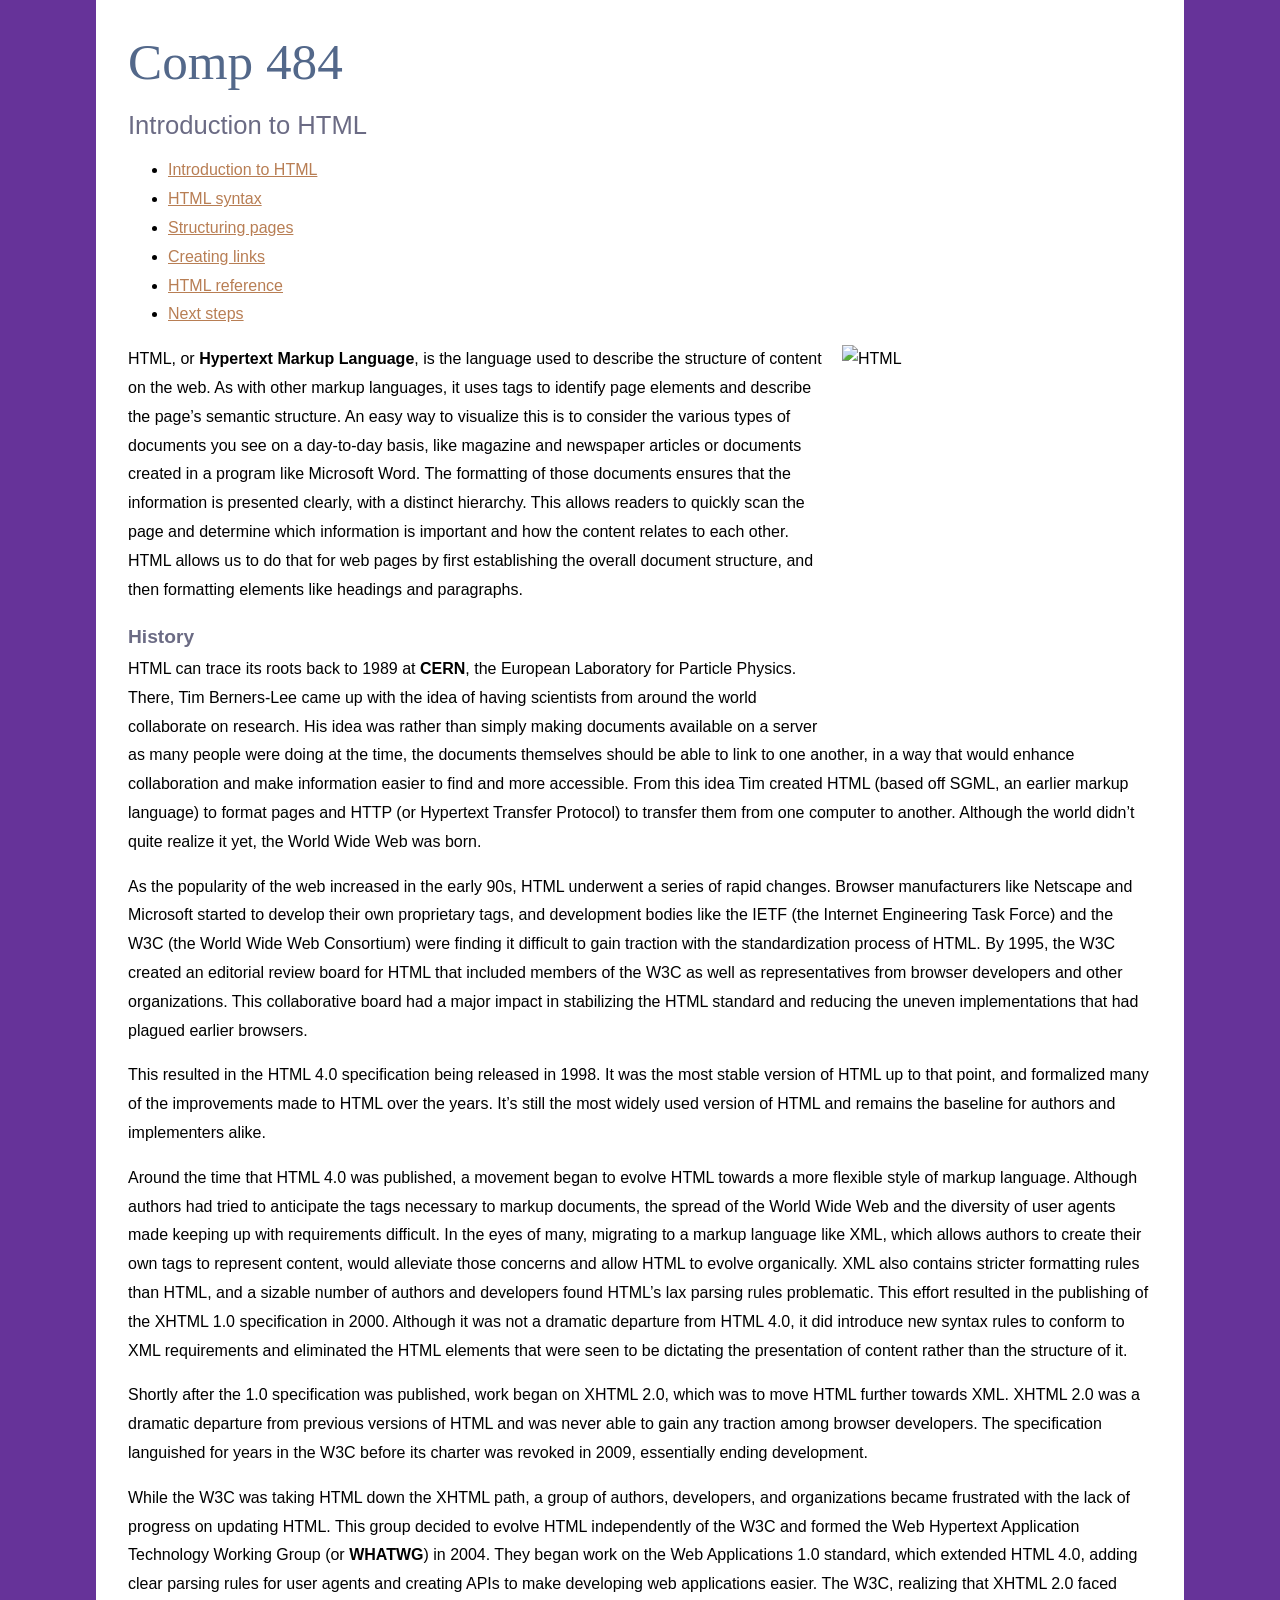
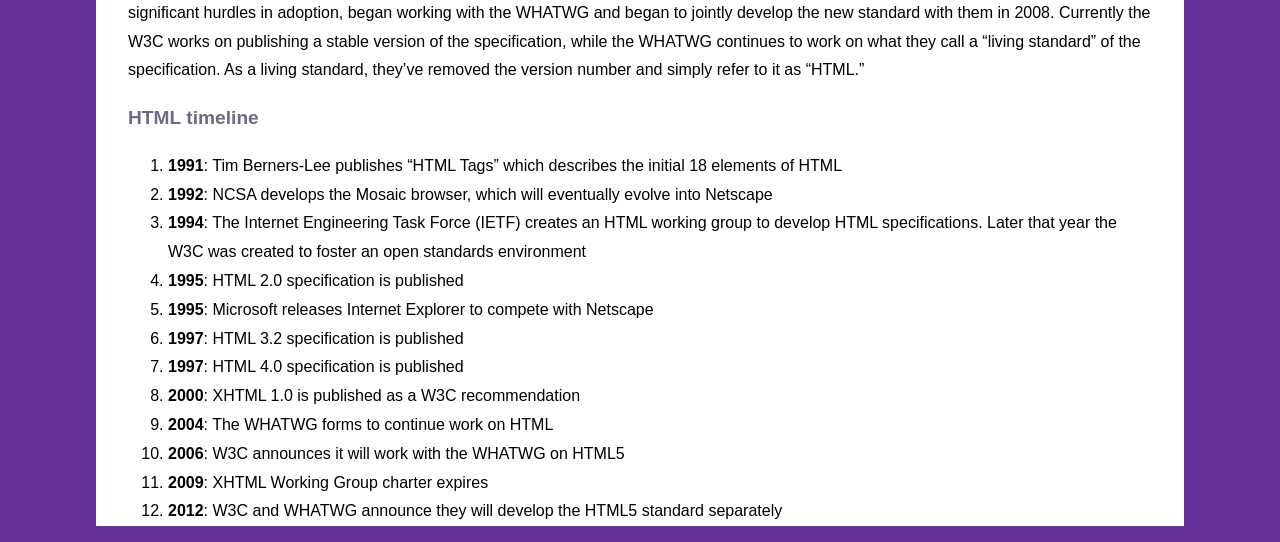
==== index.html @ 4741aa7e "test" ====
<!DOCTYPE HTML>
<html lang="en">
<head>
<meta charset="utf-8">
<title>Introduction to HTML</title>
<link href="./_css/styles.css" rel="stylesheet" type="text/css">
</head>
<body>
<h1>Comp 484</h1>
<h2>Introduction to HTML</h2>
<ul>
  <li><a href="index.html" title="Introduction to HTML">Introduction to HTML</a></li>
  <li><a href="syntax.html" title="HTML syntax">HTML syntax</a></li>
  <li><a href="structure.html" title="Structuring pages">Structuring pages</a></li>
  <li><a href="links.html" title="Creating links">Creating links</a></li>
  <li><a href="reference.html" title="HTML Reference">HTML reference</a></li>
  <li><a href="next.html" title="Next steps">Next steps</a></li>
</ul>
<img src="images/tags.png" alt="HTML" width="310" height="375" class="flowRight">
<p>HTML, or <b>Hypertext Markup Language</b>, is the language used to describe the structure of content on the web. As with other markup languages, it uses tags to identify page elements and describe the page&rsquo;s semantic structure. An easy way to visualize this is to consider the various types of documents you see on a day-to-day basis, like magazine and newspaper articles or documents created in a program like Microsoft Word. The formatting of those documents ensures that the information is presented clearly, with a distinct hierarchy. This allows readers to quickly scan the page and determine which information is important and how the content relates to each other. HTML allows us to do that for web pages by first establishing the overall document structure, and then formatting elements like headings and paragraphs.</p>

<h3>History</h3>
<p>
HTML can trace its roots back to 1989 at <b>CERN</b>, the European Laboratory for Particle Physics. There, Tim Berners-Lee came up with the idea of having scientists from around the world collaborate on research. His idea was rather than simply making documents available on a server as many people were doing at the time, the documents themselves should be able to link to one another, in a way that would enhance collaboration and make information easier to find and more accessible. From this idea Tim created HTML (based off SGML, an earlier markup language) to format pages and HTTP (or Hypertext Transfer Protocol) to transfer them from one computer to another. Although the world didn&rsquo;t quite realize it yet, the World Wide Web was born.
</p>
<p>
As the popularity of the web increased in the early 90s, HTML underwent a series of rapid changes. Browser manufacturers like Netscape and Microsoft started to develop their own proprietary tags, and development bodies like the IETF (the Internet Engineering Task Force) and the W3C (the World Wide Web Consortium) were finding it difficult to gain traction with the standardization process of HTML. By 1995, the W3C created an editorial review board for HTML that included members of the W3C as well as representatives from browser developers and other organizations. This collaborative board had a major impact in stabilizing the HTML standard and reducing the uneven implementations that had plagued earlier browsers.
</p>
<p>
This resulted in the HTML 4.0 specification being released in 1998. It was the most stable version of HTML up to that point, and formalized many of the improvements made to HTML over the years. It&rsquo;s still the most widely used version of HTML and remains the baseline for authors and implementers alike.
</p>
<p>
Around the time that HTML 4.0 was published, a movement began to evolve HTML towards a more flexible style of markup language. Although authors had tried to anticipate the tags necessary to markup documents, the spread of the World Wide Web and the diversity of user agents made keeping up with requirements difficult. In the eyes of many, migrating to a markup language like XML, which allows authors to create their own tags to represent content, would alleviate those concerns and allow HTML to evolve organically. XML also contains stricter formatting rules than HTML, and a sizable number of authors and developers found HTML&rsquo;s lax parsing rules problematic. This effort resulted in the publishing of the XHTML 1.0 specification in 2000. Although it was not a dramatic departure from HTML 4.0, it did introduce new syntax rules to conform to XML requirements and eliminated the HTML elements that were seen to be dictating the presentation of content rather than the structure of it.
</p>
<p>
Shortly after the 1.0 specification was published, work began on XHTML 2.0, which was to move HTML further towards XML. XHTML 2.0 was a dramatic departure from previous versions of HTML and was never able to gain any traction among browser developers. The specification languished for years in the W3C before its charter was revoked in 2009, essentially ending development.
</p>
<p>
While the W3C was taking HTML down the XHTML path, a group of authors, developers, and organizations became frustrated with the lack of progress on updating HTML. This group decided to evolve HTML independently of the W3C and formed the Web Hypertext Application Technology Working Group (or <b>WHATWG</b>) in 2004. They began work on the Web Applications 1.0 standard, which extended HTML 4.0, adding clear parsing rules for user agents and creating APIs to make developing web applications easier. The W3C, realizing that XHTML 2.0 faced significant hurdles in adoption, began working with the WHATWG and began to jointly develop the new standard with them in 2008. Currently the W3C works on publishing a stable version of the specification, while the WHATWG continues to work on what they call a &ldquo;living standard&rdquo; of the specification. As a living standard, they&rsquo;ve removed the version number and simply refer to it as &ldquo;HTML.&rdquo;
</p>
<h3>HTML timeline</h3>

<ol>
  <li><b>1991</b>: Tim Berners-Lee publishes &ldquo;HTML Tags&rdquo; which describes the initial 18 elements of HTML</li>
  <li><b>1992</b>: NCSA develops the Mosaic browser, which will eventually evolve into Netscape</li>
  <li><b>1994</b>: The Internet Engineering Task Force (IETF) creates an HTML working group to develop HTML specifications. Later that year the W3C was created to foster an open standards environment</li>
  <li><b>1995</b>: HTML 2.0 specification is published</li>
  <li><b>1995</b>: Microsoft releases Internet Explorer to compete with Netscape</li>
  <li><b>1997</b>: HTML 3.2 specification is published</li>
  <li><b>1997</b>: HTML 4.0 specification is published</li>
  <li><b>2000</b>: XHTML 1.0 is published as a W3C recommendation</li>
  <li><b>2004</b>: The WHATWG forms to continue work on HTML</li>
  <li><b>2006</b>: W3C announces it will work with the WHATWG on HTML5</li>
  <li><b>2009</b>: XHTML Working Group charter expires</li>
  <li><b>2012</b>: W3C and WHATWG announce they will develop the HTML5 standard separately</li>
</ol>
</body>
</html>
---- _css/styles.css ----
html, body {
	background: #663399; /* Beccapurple */
	margin: 0;
}
h1, h2, h3, h4, h5, h6, p {
	margin: 0;
	padding: 0;
}
h1, h2, h3, h4, h5, h6 {
	color: rgb(107, 107, 132);
}
body {
	font-family: Verdana, Geneva, sans-serif;
	font-size: 100%;
	width: 80%;
	margin-right: auto;
	margin-left: auto;
	padding: 2.5% 2.5% 0;
	background: white;
	line-height: 1.8;
}
h1 {
	font: 3.2em Georgia, "Times New Roman", Times, serif;
	margin-bottom: .4em;
	color: rgb(83, 104, 138);
}
h2 {
	font: 1.6em Verdana, Geneva, sans-serif;
	margin-bottom: .2em;
}
h3 {
	font-size: 1.2em;
}
p {
	margin-bottom: 1em;
}
a {
	color: rgb(184, 126, 84);
}
a:hover {
	color: rgb(120, 97, 55);
}
pre {
	font-size: 1.4em;
	color: white;
	padding: .5em 1em;
	border-left: 1em solid #A68048;
	background: #666;
	white-space: pre-wrap;
	white-space: -moz-pre-wrap;
	white-space: -pre-wrap;
	white-space: -o-pre-wrap;
	word-wrap: break-word;
	width: 80%;
}
pre.wrong {
	border-left-color: red;
}
pre.correct {
	border-left-color: green;
}
dt {
	font-style: italic;
	font-size:1.2em;
}
dd {
	margin-bottom: 1.4em;
}
table {
	margin-top: 1em;
}
caption {
	margin: 0;
	padding: 0;
	margin-bottom: 1em;
	text-align: left;
}
td, th {
	padding: 10px;
}
.center {
	text-align: center;
}
header h2 {
	padding-bottom: .2em;
	border-bottom: 1px solid gray;
}
aside {
	padding: 1em;
	background:rgb(83, 104, 138);
	color: white;
	margin-bottom: 1em;
}
aside h4 {
	color: white;
}
footer {
	border-top: 1px solid gray;
	text-align: center;
	font-size: .8em;
	line-height: 4em;
	margin-top: 1em;
}
blockquote {
	font-style: italic;
}
.flowRight {
	float: right;
	margin-left: 10px;
}
.flowLeft {
	float: left;
	margin-right: 10px;
}
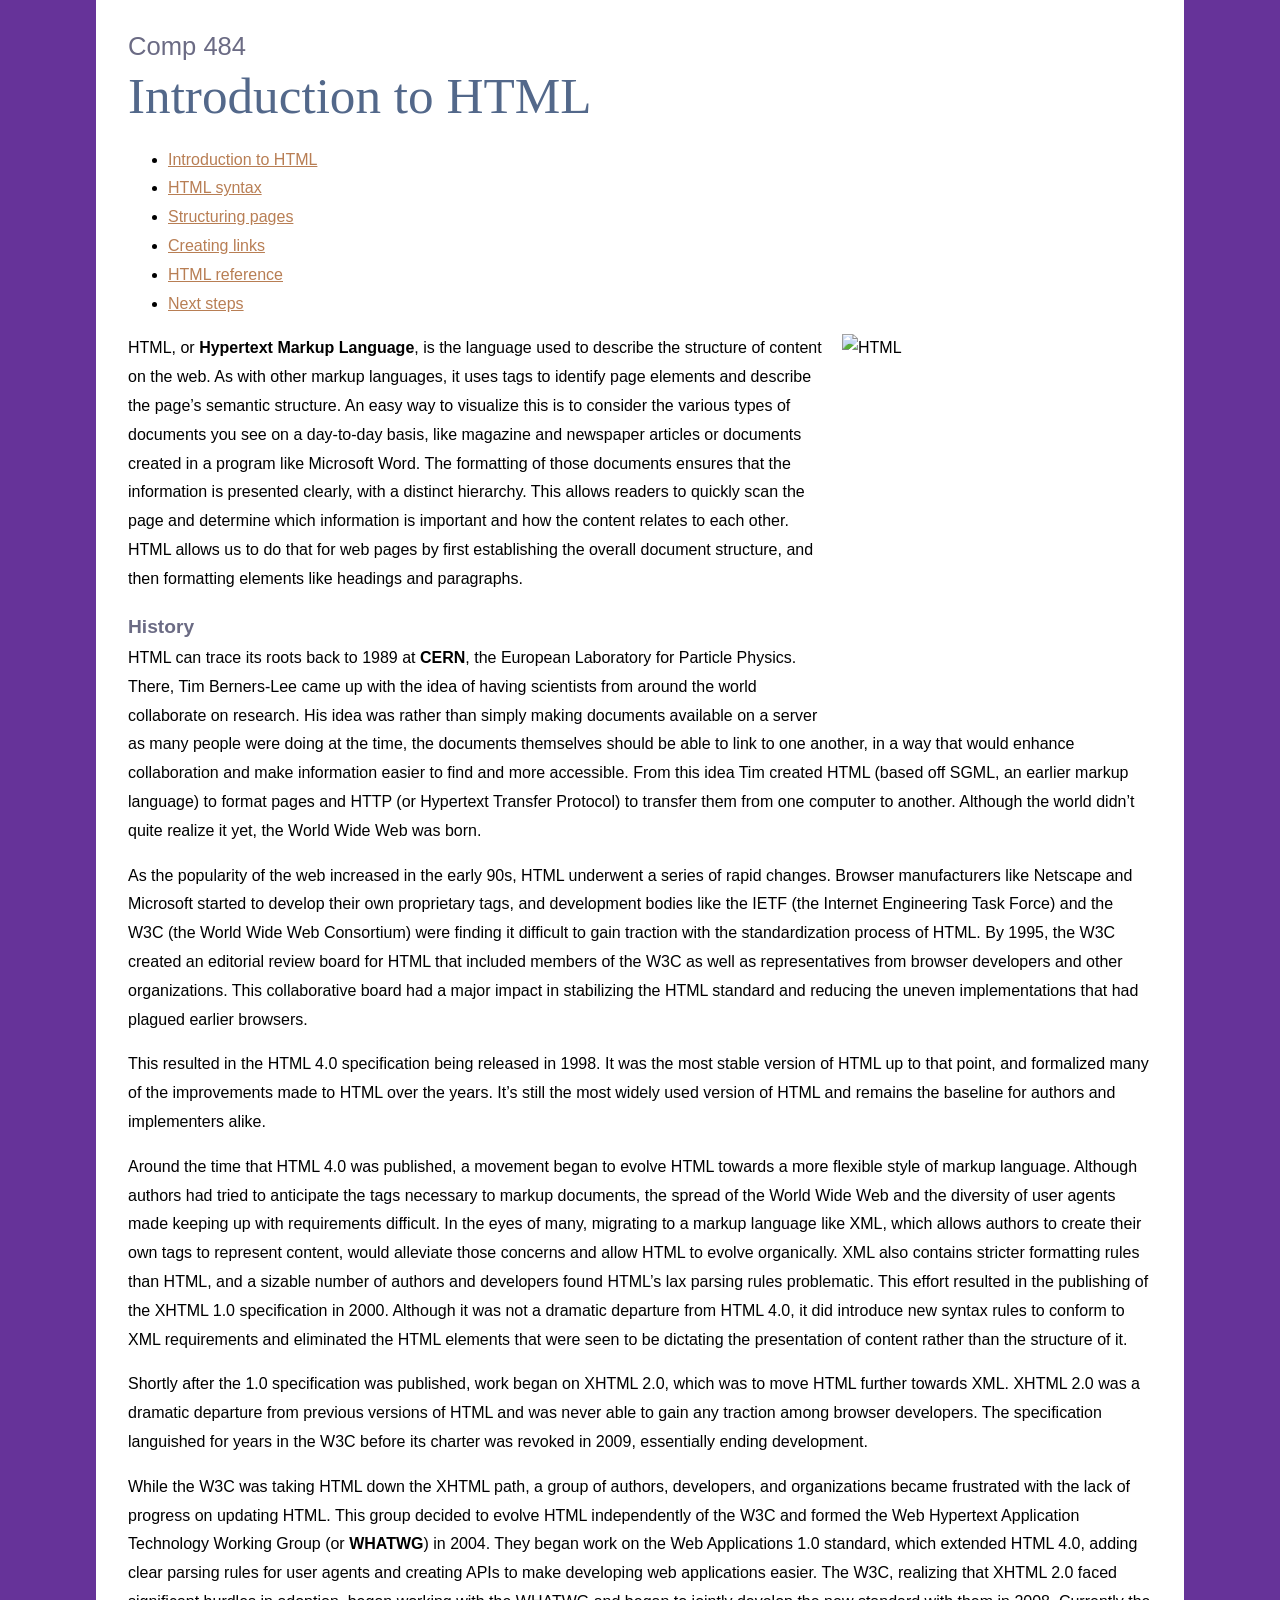
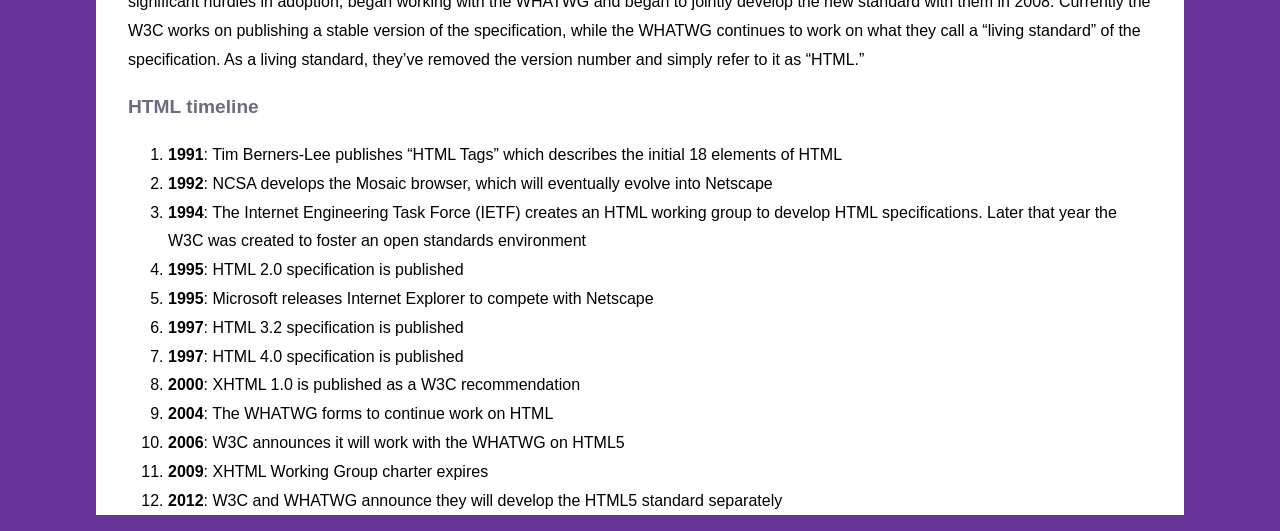
==== commit 9f255f22: "new edits" ====
--- a/index.html
+++ b/index.html
@@ -6,8 +6,8 @@
 <link href="./_css/styles.css" rel="stylesheet" type="text/css">
 </head>
 <body>
-<h1>Comp 484</h1>
-<h2>Introduction to HTML</h2>
+<h2>Comp 484</h2>
+<h1>Introduction to HTML</h1>
 <ul>
   <li><a href="index.html" title="Introduction to HTML">Introduction to HTML</a></li>
   <li><a href="syntax.html" title="HTML syntax">HTML syntax</a></li>
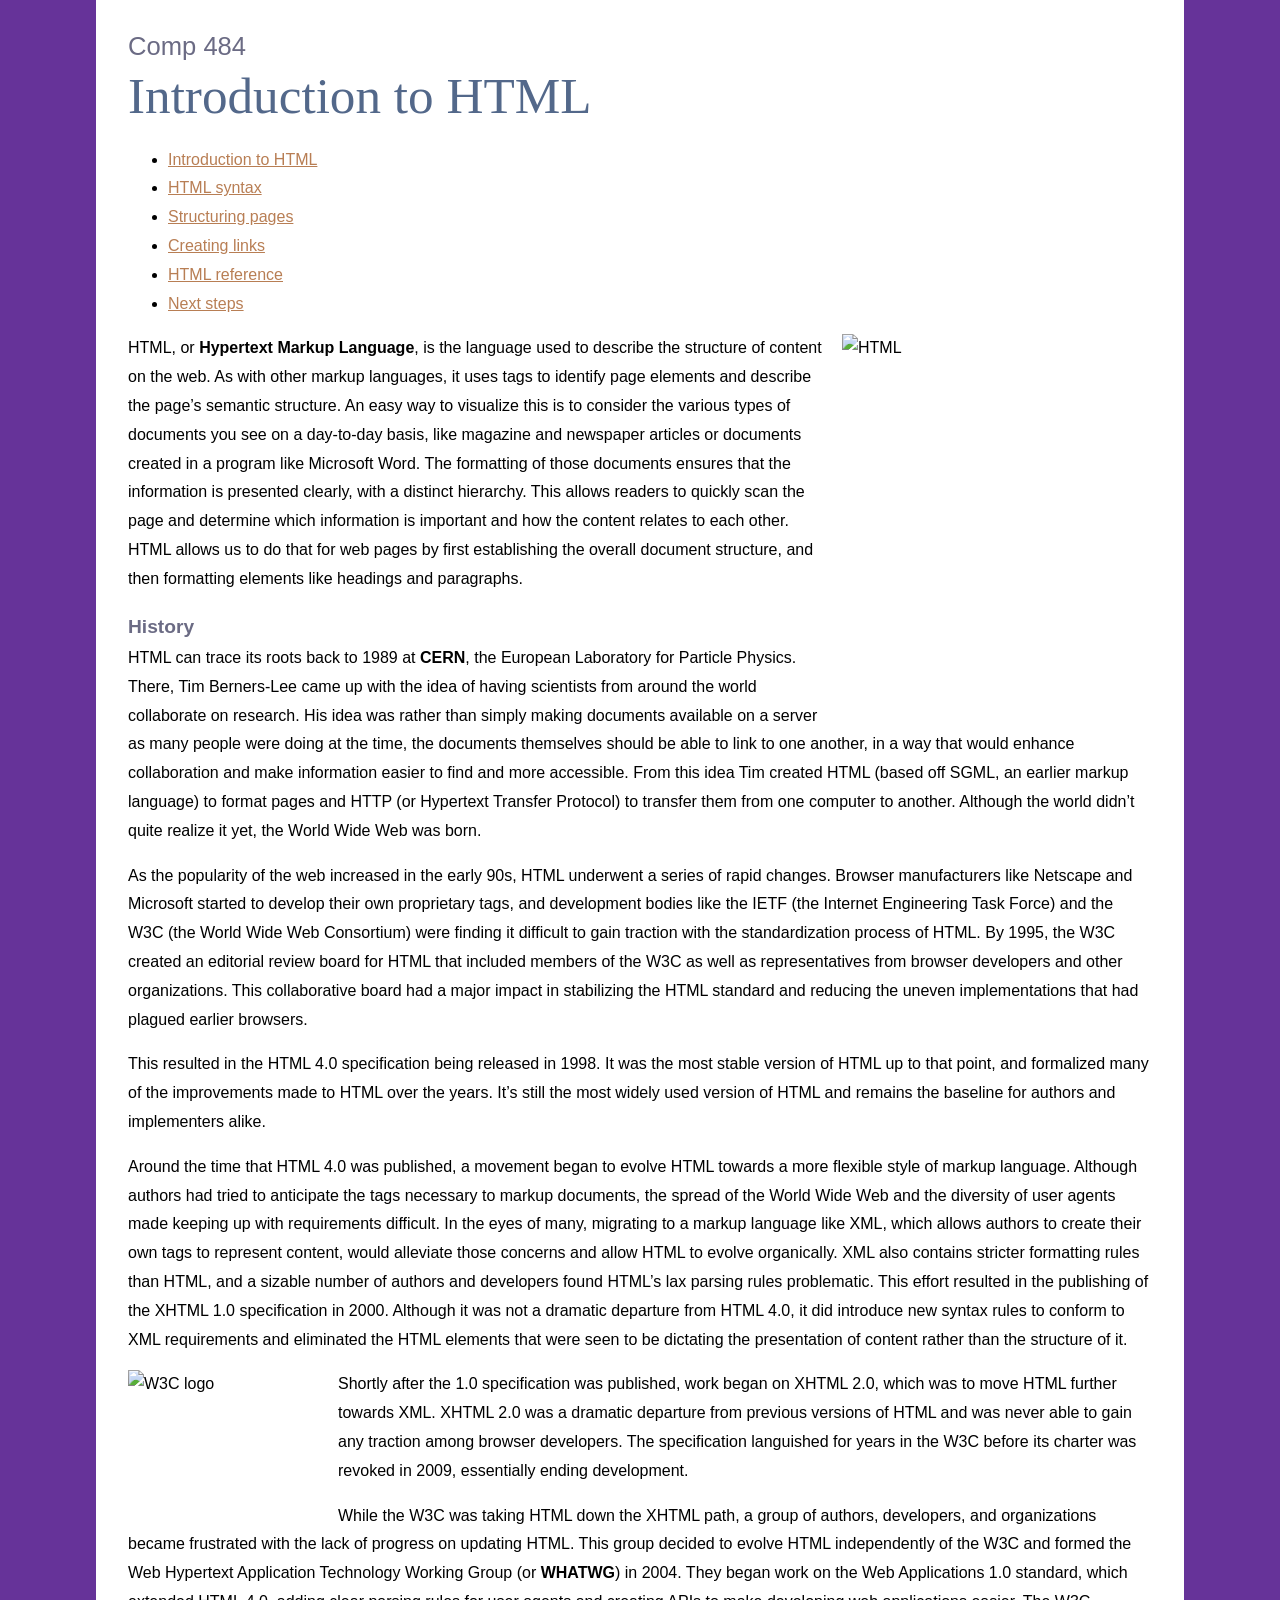
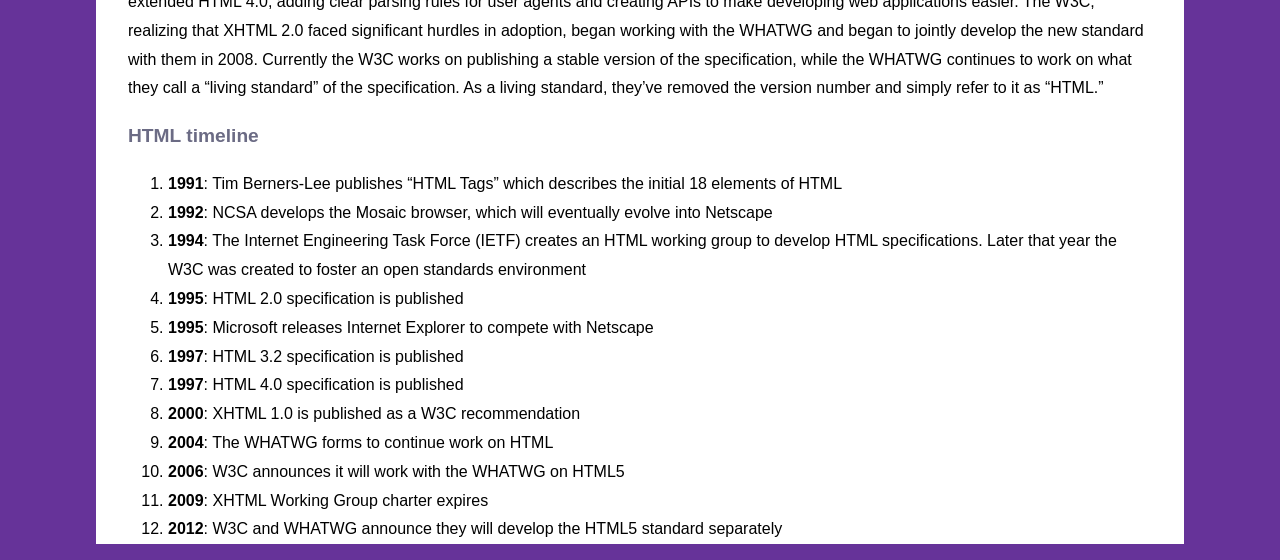
==== commit 6dd2f0d4: "finished" ====
--- a/index.html
+++ b/index.html
@@ -32,7 +32,7 @@
 <p>
 Around the time that HTML 4.0 was published, a movement began to evolve HTML towards a more flexible style of markup language. Although authors had tried to anticipate the tags necessary to markup documents, the spread of the World Wide Web and the diversity of user agents made keeping up with requirements difficult. In the eyes of many, migrating to a markup language like XML, which allows authors to create their own tags to represent content, would alleviate those concerns and allow HTML to evolve organically. XML also contains stricter formatting rules than HTML, and a sizable number of authors and developers found HTML&rsquo;s lax parsing rules problematic. This effort resulted in the publishing of the XHTML 1.0 specification in 2000. Although it was not a dramatic departure from HTML 4.0, it did introduce new syntax rules to conform to XML requirements and eliminated the HTML elements that were seen to be dictating the presentation of content rather than the structure of it.
 </p>
-<p>
+<p><img src="images/W3C_Icon.png" alt="W3C logo" width="200" height="136" class="flowLeft">
 Shortly after the 1.0 specification was published, work began on XHTML 2.0, which was to move HTML further towards XML. XHTML 2.0 was a dramatic departure from previous versions of HTML and was never able to gain any traction among browser developers. The specification languished for years in the W3C before its charter was revoked in 2009, essentially ending development.
 </p>
 <p>
